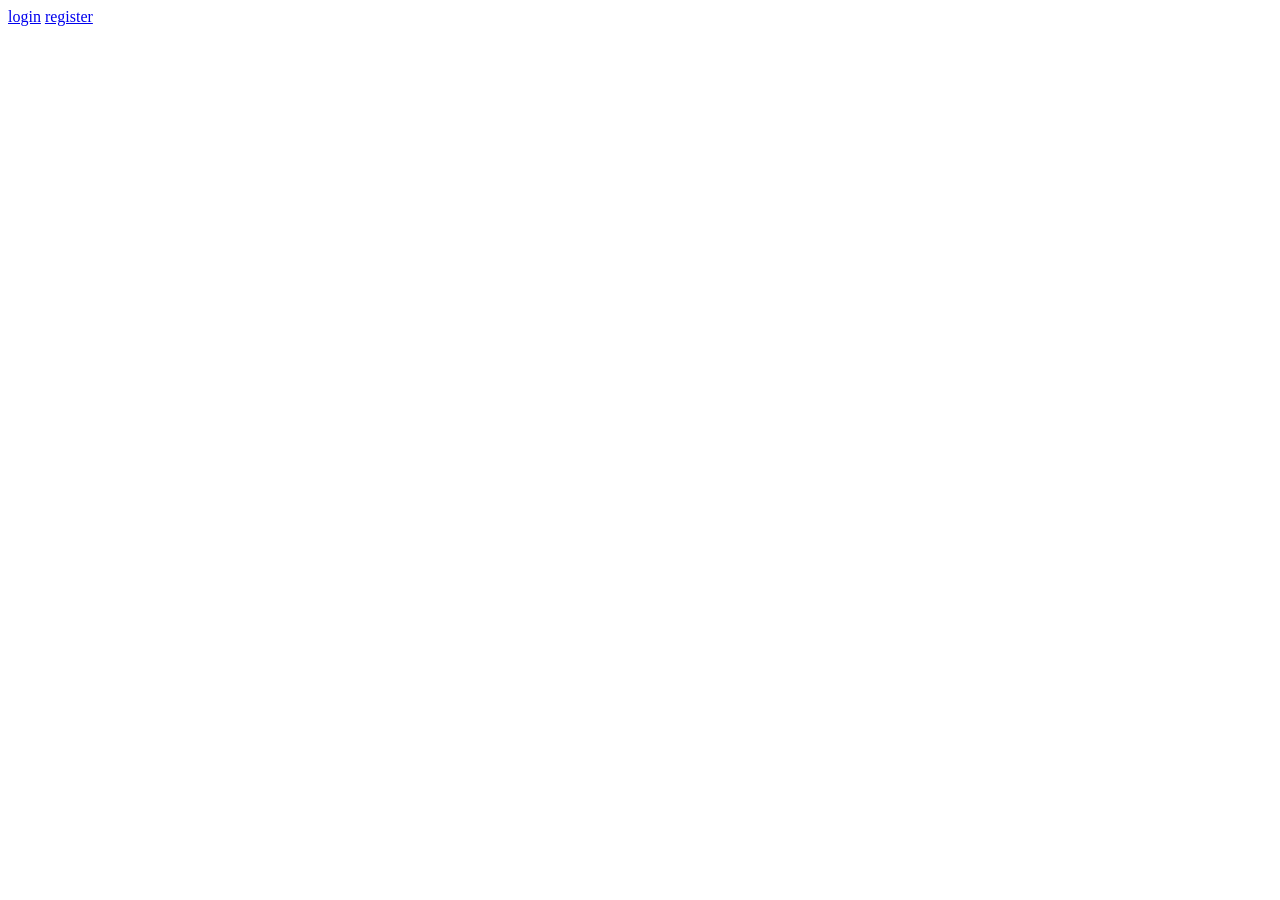
==== index.html @ 3bc0b875 "Add files via upload" ====
<!DOCTYPE html>
<html lang="en">
<head>
    <meta charset="UTF-8">
    <meta name="viewport" content="width=device-width, initial-scale=1.0">
    <title>Document</title>
</head>
<body>
    <a href="js/login.js">login</a>
    <a href="js/register.js">register</a>
</body>
</html>
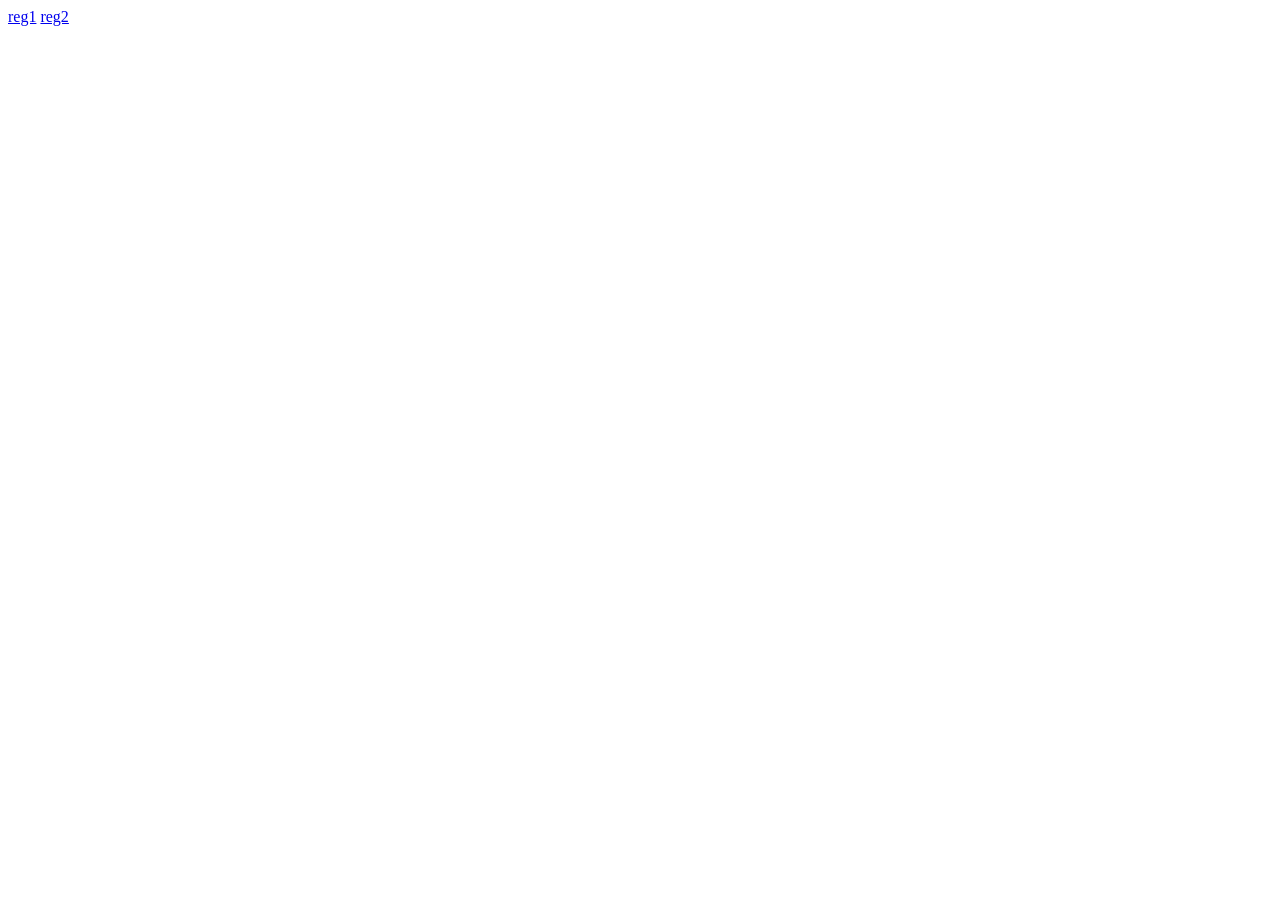
==== commit 9f2c5425: "Restructuring" ====
--- a/index.html
+++ b/index.html
@@ -6,7 +6,7 @@
     <title>Document</title>
 </head>
 <body>
-    <a href="js/login.js">login</a>
-    <a href="js/register.js">register</a>
+    <a href="/html/register_employee.html">reg1</a>
+    <a href="/html/register_patient.html">reg2</a>
 </body>
 </html>
